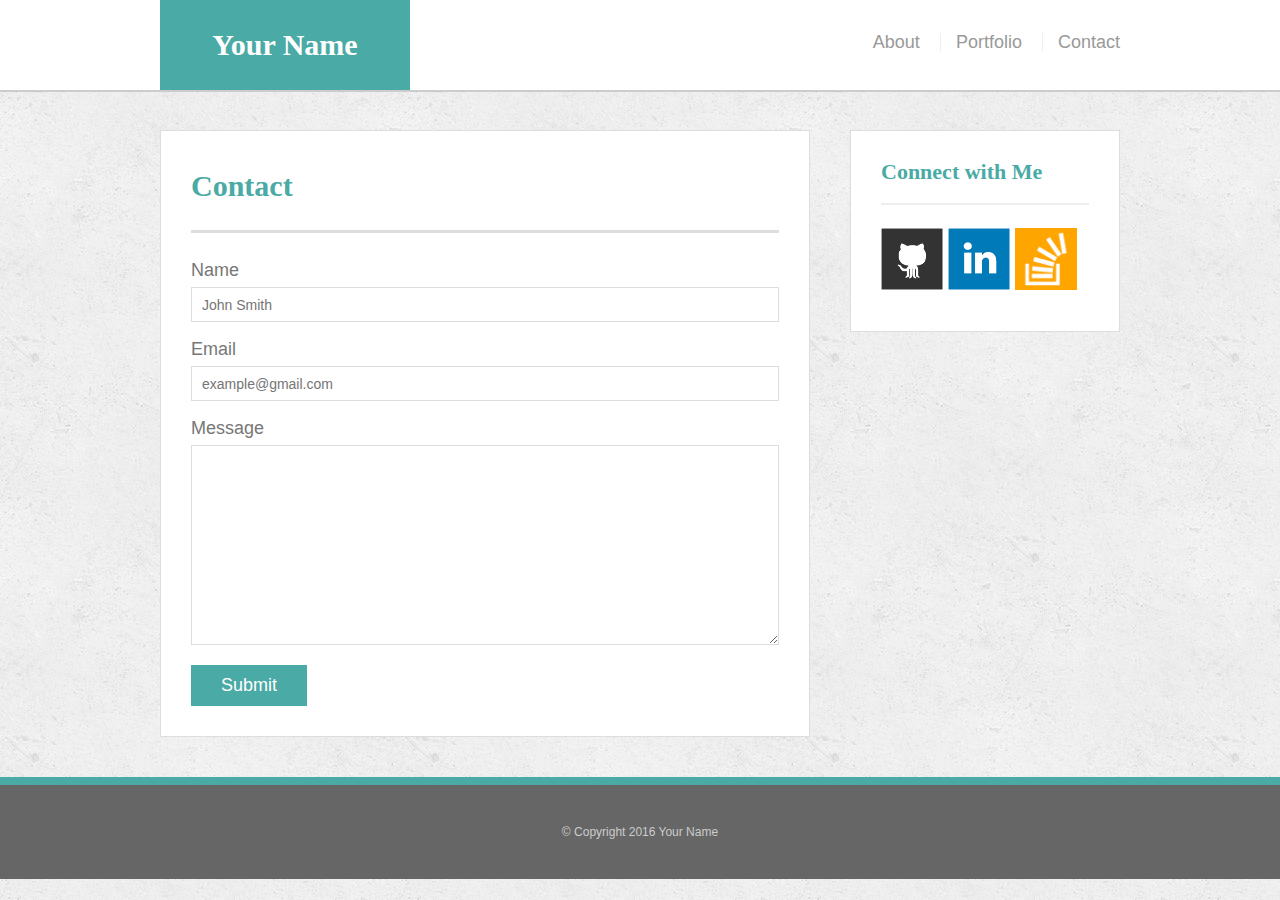
==== contact.html @ 6a202646 "HW2" ====
<!doctype html>
<html>
<head>
	<meta charset="UTF-8">
	<title>Contact | Your Name</title>
	<link rel="stylesheet" type="text/css" href="assets/css/reset.css">
	<link rel="stylesheet" type="text/css" href="assets/css/style.css">
</head>
<body>

	<header id="masthead">
		<div class="container">
			<a href="index.html" id="logo">Your Name</a>
			<nav>
				<a href="index.html">About</a>
				<a href="portfolio.html">Portfolio</a>
				<a href="contact.html">Contact</a>
			</nav>
		</div>
	</header>

	<div id="main-container" class="container">
		<section class="main-section">
			<h1>Contact</h1>

			<form id="contact-form">
				<ul>
					<li>
						<label for="name">Name</label>
						<input type="text" id="name" name="name" placeholder="John Smith" required="required">
					</li>
					<li>
						<label for="email">Email</label>
						<input type="email" id="email" name="email" placeholder="example@gmail.com" required="required">
					</li>
					<li>
						<label for="message">Message</label>
						<textarea id="message" name="message" required="required"></textarea>
					</li>
				</ul>
				<input type="submit">
			</form>

		</section>

		<section class="sidebar">
			<div id="connect">
				<h2>Connect with Me</h2>

				<a href="https://github.com/arusmanukyan" target="_blank"><img src="assets/images/github-128.png" class="social" alt="Github"></a>
				<a href="https://www.linkedin.com/in/arusmanukyan?trk=nav_responsive_tab_profile_pic" target="_blank"><img src="assets/images/linkedin-128.png" class="social" alt="LinkedIn"></a>
				<a href="http://stackoverflow.com/" target="_blank"><img src="assets/images/stackoverflow-128.png" class="social" alt="Stack Overflow"></a>
			</div>
		</section>
	</div>

	<footer>
		<div class="container">
			&copy; Copyright 2016 Your Name
		</div>
	</footer>
</body>
</html>
---- assets/css/style.css ----
body {
	background: url("../images/concrete_seamless.png");
	font-size: 18px;
	line-height: 34px;
	font-family: 'Arial', 'Helvetica Neue', Helvetica, sans-serif;
	color: #777;
}

* {
	box-sizing: border-box;
}

/*general*/

.container {
	width: 100%;
	max-width: 960px;
	margin: 0 auto;
	clear: both;
}
h1, 
h2,
h3,
p {
	margin-bottom: 20px;
}
p:last-child {
	margin-bottom: 0;
}
h1, h2, h3 {
	font-family: 'Georgia', Times, Times New Roman, serif;
	font-weight: 700;
	color: #4aaaa5;
}
h1 {
	font-size: 30px;
	line-height: 49px;
	border-bottom: 3px solid #ddd;
	padding-bottom: 20px;
}
h2,
h3 {
	font-size: 22px;
}

/*header*/

#masthead {
	background: #fff;
	margin: 0 0 30px;
	z-index: 99;
	color: #fff;
	overflow: auto;
	border-bottom: 2px solid #ccc;
	position: fixed;
	width: 100%;
}
#logo {
	width: 250px;
	height: 90px;
	background: #4aaaa5;
	float: left;
	font-family: 'Georgia', Times, Times New Roman, serif;
	text-align: center;
	line-height: 90px;
	color: #fff;
	font-weight: 700;
	font-size: 30px;
	text-decoration: none;
}
nav {
	float: right;
	margin-top: 25px;
}
nav a {
	color: #999;
	text-decoration: none;
	margin-left: 15px;
	display: inline-block;
	border-left: 1px solid #efefef;
	padding-left: 15px;
	line-height: 18px;
}
nav a:first-child {
	border-left: 0 none;
}

/*footer*/

footer {
	background: #666;
	color: #fff;
	padding: 30px 0;
	clear: both;
	border-top: 8px solid #4aaaa5;
	color: #ccc;
	font-size: 12px;
	text-align: center;
}

/*sidebar*/

.sidebar {
	background: #fff;
	padding: 30px;
	width: 100%;
	max-width: 270px;
	float: right;
	border: 1px solid #ddd;
	margin-bottom: 20px;
}
h3,
.sidebar h2 {
	border-bottom: 2px solid #eee;
	padding-bottom: 20px;
	margin-bottom: 15px;
	line-height: 22px;
}
.social {
	width: 62px;
	height: 62px;
	margin-top: 8px;
	margin-right: 5px;
}
.social:last-child {
	margin-right: 0;
}

/*main*/

#main-container {
	padding-top: 130px;
}
.main-section {
	background: #fff;
	padding: 30px;
	margin: 0 0 40px 0;
	width: 100%;
	max-width: 650px;
	float: left;
	border: 1px solid #ddd;
}

/*portfolio page*/

.work {
	width: 274px;
	overflow: auto;
	position: relative;
	float: left;
	margin: 20px 0 25px;
}
.work:nth-child(even) {
	margin-right: 40px;
}
.work img {
	width: 100%;
	border: 0 none;
	opacity: .8;
}
.work h3 {
	border-bottom: 0;
	background: #4aaaa5;
	color: #fff;
	text-align: center;
	position: absolute;
	padding: 15px;
	width: 100%;
	bottom: 20px;
	line-height: 30px;
	margin-bottom: 0;
	font-weight: 300;
}
.auth-image {
	width: 200px;
	height: auto;
	margin-top: 10px;
	float: left;
	margin-right: 25px;
}

/*contact page*/

#contact-form ul {
	margin-bottom: 20px;
}
#contact-form li {
	margin-bottom: 10px;
}
label,
input[type=text],
input[type=email],
textarea {
	display: block;
	width: 100%;
}
input[type=text],
input[type=email],
textarea {
	height: 35px;
	border: 1px solid #ddd;
	padding: 0 10px;
	font-size: 14px;
}
textarea {
	height: 200px;
}
input[type=submit] {
	background: #4aaaa5;
	border: 0 none;
	color: #fff;
	font-size: 18px;
	padding: 10px 30px;
	cursor: pointer;
}

@media screen and (max-width: 640px){
	.sidebar{
		width: 100%;
		}
	#connect,
	 {
		width: 100%;
	}
	}
}
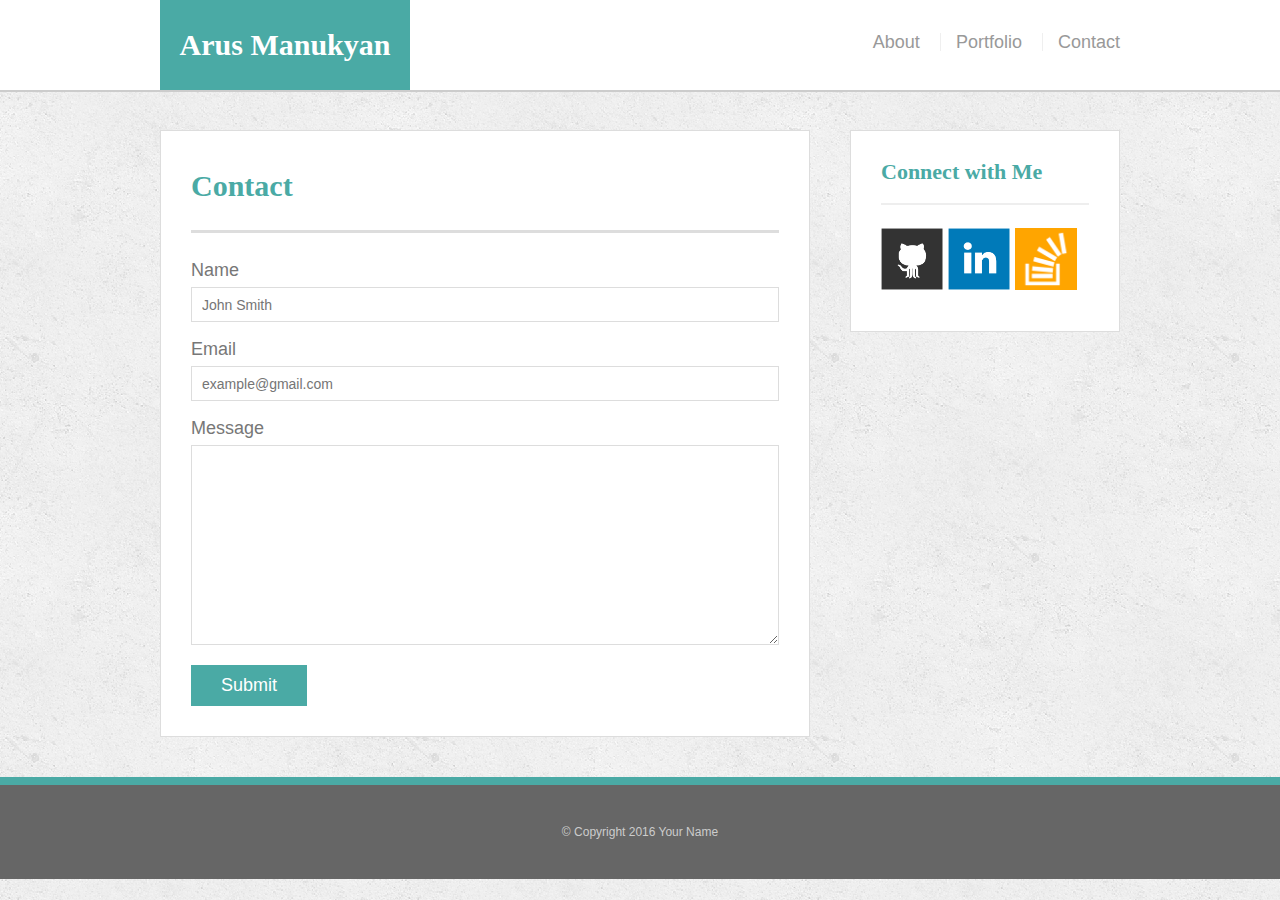
==== commit 7b61ae27: "hw2" ====
--- a/contact.html
+++ b/contact.html
@@ -2,7 +2,7 @@
 <html>
 <head>
 	<meta charset="UTF-8">
-	<title>Contact | Your Name</title>
+	<title>Contact | Arus Manukyan</title>
 	<link rel="stylesheet" type="text/css" href="assets/css/reset.css">
 	<link rel="stylesheet" type="text/css" href="assets/css/style.css">
 </head>
@@ -10,7 +10,7 @@
 
 	<header id="masthead">
 		<div class="container">
-			<a href="index.html" id="logo">Your Name</a>
+			<a href="index.html" id="logo">Arus Manukyan</a>
 			<nav>
 				<a href="index.html">About</a>
 				<a href="portfolio.html">Portfolio</a>
--- a/assets/css/style.css
+++ b/assets/css/style.css
@@ -214,13 +214,82 @@
 	cursor: pointer;
 }
 
-@media screen and (max-width: 640px){
+@media (max-width: 640px){
+	.container{
+		width: 100%;
+		padding: 5px;
+		}
 	.sidebar{
-		width: 100%;
-		}
-	#connect,
-	 {
-		width: 100%;
-	}
-	}
-}
+		max-width: 640px;
+		padding: 5px;
+		float: left;
+	}
+	a#logo{
+		width: 100%;
+	}
+	nav{
+		float: left;
+	}
+}
+
+@media (max-width: 640px){
+	.container{
+		width: 100%;
+		padding: 15px;
+		}
+	.sidebar{
+		max-width: 640px;
+		padding: 15px;
+		float: left;
+	}
+	a#logo{
+		width: 100%;
+	}
+	nav{
+		width: 100%;
+	}
+	.work{
+		width: 100%;
+	}
+	.auth-image{
+		width: 100%;
+	}
+}
+
+@media (max-width: 768px){
+	.container{
+		width: 100%;
+		padding: 15px;
+		}
+	.sidebar{
+		max-width: 768px;
+		padding: 5px;
+		float: left;
+	}
+	.work{
+		max-width: 274px;
+	}
+	.main-section{
+		max-width:100%;
+	}
+}
+
+
+@media (max-width: 980px){
+	.container{
+		width: 100%;
+		padding: 15px;
+		}
+
+	nav{
+		float: right;
+	}
+	.work{
+		width: 100%;
+	}
+	.auth-image{
+		width: 100%;
+	}
+}
+
+
